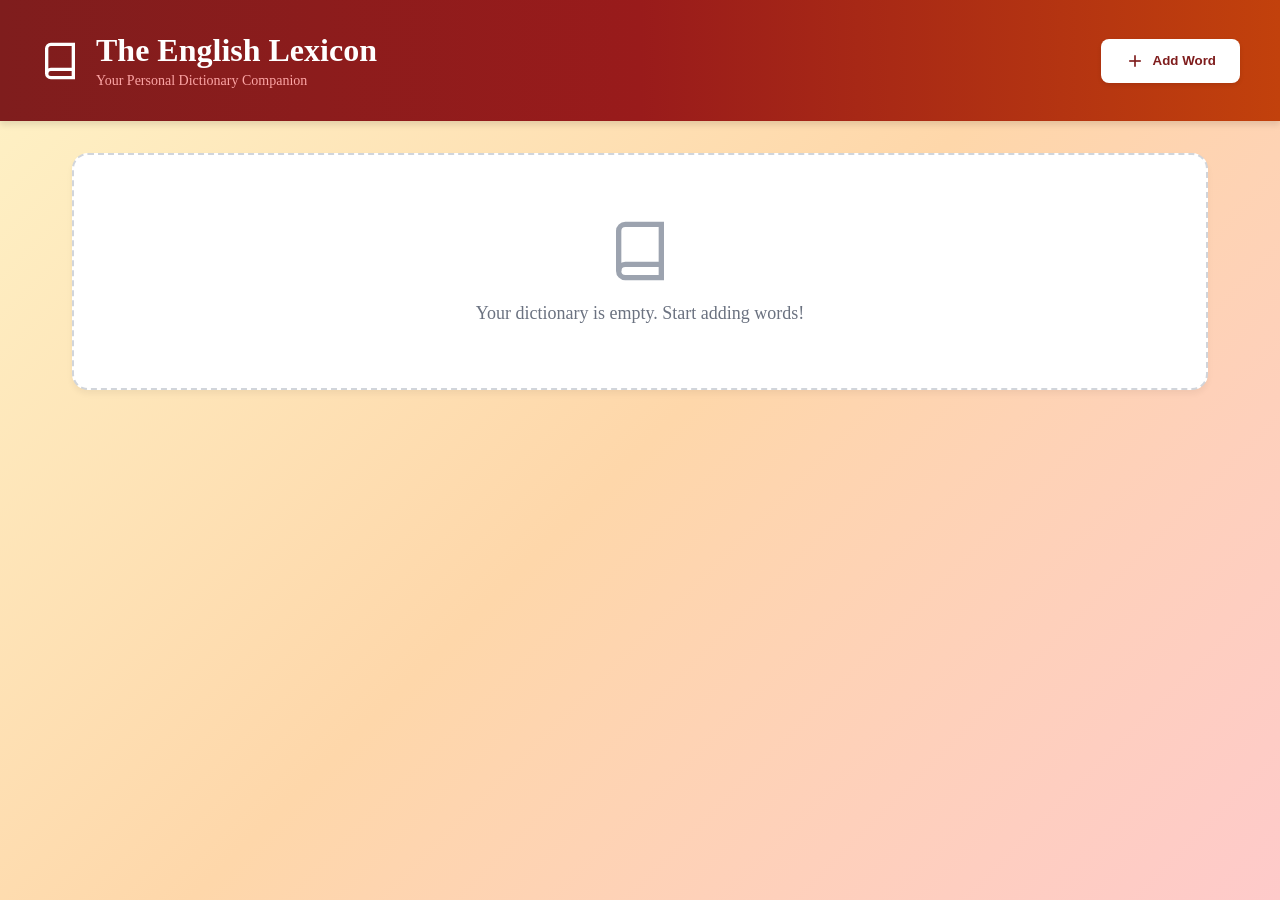
==== index.html @ d5d90b82 "Rename English.html to index.html" ====
<!DOCTYPE html>
<html lang="en">
<head>
    <meta charset="UTF-8">
    <meta name="viewport" content="width=device-width, initial-scale=1.0">
    <title>The English Lexicon</title>
    <style>
        * {
            margin: 0;
            padding: 0;
            box-sizing: border-box;
        }

        body {
            font-family: 'Georgia', serif;
            background: linear-gradient(135deg, #fef3c7 0%, #fed7aa 50%, #fecaca 100%);
            min-height: 100vh;
        }

        .header {
            background: linear-gradient(90deg, #7f1d1d 0%, #991b1b 50%, #c2410c 100%);
            color: white;
            padding: 2rem;
            box-shadow: 0 4px 6px rgba(0,0,0,0.1);
        }

        .header-content {
            max-width: 1200px;
            margin: 0 auto;
            display: flex;
            justify-content: space-between;
            align-items: center;
            flex-wrap: wrap;
            gap: 1rem;
        }

        .header-title {
            display: flex;
            align-items: center;
            gap: 1rem;
        }

        .header-title h1 {
            font-size: 2rem;
            font-weight: bold;
        }

        .header-title p {
            font-size: 0.875rem;
            color: #fca5a5;
            margin-top: 0.25rem;
        }

        .icon {
            width: 2.5rem;
            height: 2.5rem;
            stroke: currentColor;
            fill: none;
            stroke-width: 2;
        }

        .btn-add {
            background: white;
            color: #7f1d1d;
            padding: 0.75rem 1.5rem;
            border: none;
            border-radius: 0.5rem;
            font-weight: bold;
            cursor: pointer;
            display: flex;
            align-items: center;
            gap: 0.5rem;
            box-shadow: 0 2px 4px rgba(0,0,0,0.1);
            transition: all 0.3s;
        }

        .btn-add:hover {
            background: #fef2f2;
            transform: translateY(-2px);
        }

        .container {
            max-width: 1200px;
            margin: 0 auto;
            padding: 2rem;
        }

        .form-card {
            background: white;
            border-radius: 1rem;
            padding: 2rem;
            margin-bottom: 2rem;
            box-shadow: 0 10px 15px rgba(0,0,0,0.1);
            border: 4px solid #7f1d1d;
            display: none;
        }

        .form-card.active {
            display: block;
        }

        .form-header {
            display: flex;
            justify-content: space-between;
            align-items: center;
            margin-bottom: 1.5rem;
        }

        .form-header h2 {
            font-size: 1.5rem;
            color: #7f1d1d;
        }

        .btn-close {
            background: none;
            border: none;
            cursor: pointer;
            color: #6b7280;
            font-size: 1.5rem;
            padding: 0.5rem;
        }

        .btn-close:hover {
            color: #7f1d1d;
        }

        .form-group {
            margin-bottom: 1.5rem;
        }

        .form-label {
            display: block;
            font-weight: 600;
            color: #374151;
            margin-bottom: 0.5rem;
            font-size: 0.875rem;
        }

        .form-input, .form-select {
            width: 100%;
            padding: 0.75rem 1rem;
            border: 2px solid #d1d5db;
            border-radius: 0.5rem;
            font-size: 1rem;
            font-family: inherit;
            transition: border-color 0.3s;
        }

        .form-input:focus, .form-select:focus {
            outline: none;
            border-color: #7f1d1d;
        }

        .form-grid {
            display: grid;
            grid-template-columns: repeat(auto-fit, minmax(200px, 1fr));
            gap: 1rem;
        }

        .input-group {
            display: flex;
            gap: 0.5rem;
            margin-bottom: 0.75rem;
        }

        .btn-remove {
            background: #fee2e2;
            color: #7f1d1d;
            border: none;
            padding: 0.5rem 1rem;
            border-radius: 0.5rem;
            cursor: pointer;
            transition: background 0.3s;
        }

        .btn-remove:hover {
            background: #fecaca;
        }

        .btn-add-field {
            background: #7f1d1d;
            color: white;
            border: none;
            padding: 0.5rem 1rem;
            border-radius: 0.5rem;
            cursor: pointer;
            font-size: 0.875rem;
            font-weight: 600;
            margin-top: 0.75rem;
            transition: background 0.3s;
        }

        .btn-add-field:hover {
            background: #991b1b;
        }

        .btn-save {
            width: 100%;
            background: linear-gradient(90deg, #7f1d1d 0%, #c2410c 100%);
            color: white;
            border: none;
            padding: 1rem;
            border-radius: 0.5rem;
            font-size: 1.125rem;
            font-weight: bold;
            cursor: pointer;
            box-shadow: 0 4px 6px rgba(0,0,0,0.1);
            transition: all 0.3s;
        }

        .btn-save:hover {
            transform: translateY(-2px);
            box-shadow: 0 6px 8px rgba(0,0,0,0.15);
        }

        .empty-state {
            background: white;
            border-radius: 1rem;
            padding: 4rem 2rem;
            text-align: center;
            border: 2px dashed #d1d5db;
            box-shadow: 0 4px 6px rgba(0,0,0,0.05);
        }

        .empty-state svg {
            width: 4rem;
            height: 4rem;
            color: #9ca3af;
            margin: 0 auto 1rem;
        }

        .empty-state p {
            color: #6b7280;
            font-size: 1.125rem;
        }

        .word-card {
            background: white;
            border-radius: 1rem;
            padding: 2rem;
            margin-bottom: 1.5rem;
            box-shadow: 0 4px 6px rgba(0,0,0,0.1);
            border-left: 8px solid #7f1d1d;
        }

        .word-header {
            display: flex;
            justify-content: space-between;
            align-items: start;
            margin-bottom: 1rem;
        }

        .word-title {
            flex: 1;
        }

        .word-title h3 {
            font-size: 2rem;
            color: #7f1d1d;
            margin-bottom: 0.5rem;
        }

        .word-tags {
            display: flex;
            flex-wrap: wrap;
            gap: 0.5rem;
        }

        .tag {
            padding: 0.25rem 0.75rem;
            border-radius: 9999px;
            font-size: 0.75rem;
            font-weight: 600;
        }

        .tag-blue {
            background: #dbeafe;
            color: #1e40af;
        }

        .tag-purple {
            background: #e9d5ff;
            color: #6b21a8;
        }

        .tag-orange {
            background: #fed7aa;
            color: #c2410c;
        }

        .btn-delete {
            background: none;
            border: none;
            color: #dc2626;
            cursor: pointer;
            padding: 0.5rem;
            border-radius: 0.5rem;
            transition: background 0.3s;
        }

        .btn-delete:hover {
            background: #fef2f2;
        }

        .word-section {
            margin-bottom: 1rem;
        }

        .word-section h4 {
            font-weight: 600;
            color: #374151;
            margin-bottom: 0.5rem;
        }

        .word-section ul {
            list-style: decimal;
            padding-left: 1.5rem;
        }

        .word-section li {
            color: #1f2937;
            margin-bottom: 0.25rem;
        }

        .example {
            color: #374151;
            font-style: italic;
            padding-left: 1rem;
            border-left: 2px solid #d1d5db;
            margin-bottom: 0.5rem;
        }

        .translations {
            display: grid;
            grid-template-columns: repeat(auto-fit, minmax(250px, 1fr));
            gap: 1rem;
            padding-top: 1rem;
            border-top: 1px solid #e5e7eb;
            margin-top: 1rem;
        }

        .translation h4 {
            font-weight: 600;
            color: #374151;
            margin-bottom: 0.25rem;
            font-size: 0.875rem;
        }

        .translation p {
            color: #1f2937;
        }

        #wordsList {
            display: flex;
            flex-direction: column;
            gap: 1.5rem;
        }
    </style>
</head>
<body>
    <!-- Header -->
    <div class="header">
        <div class="header-content">
            <div class="header-title">
                <svg class="icon" viewBox="0 0 24 24">
                    <path d="M4 19.5A2.5 2.5 0 0 1 6.5 17H20"></path>
                    <path d="M6.5 2H20v20H6.5A2.5 2.5 0 0 1 4 19.5v-15A2.5 2.5 0 0 1 6.5 2z"></path>
                </svg>
                <div>
                    <h1>The English Lexicon</h1>
                    <p>Your Personal Dictionary Companion</p>
                </div>
            </div>
            <button class="btn-add" onclick="toggleForm()">
                <svg class="icon" style="width: 1.25rem; height: 1.25rem;" viewBox="0 0 24 24">
                    <line x1="12" y1="5" x2="12" y2="19"></line>
                    <line x1="5" y1="12" x2="19" y2="12"></line>
                </svg>
                Add Word
            </button>
        </div>
    </div>

    <!-- Main Container -->
    <div class="container">
        <!-- Add Word Form -->
        <div id="formCard" class="form-card">
            <div class="form-header">
                <h2>Add New Word</h2>
                <button class="btn-close" onclick="toggleForm()">×</button>
            </div>

            <form id="wordForm" onsubmit="saveWord(event)">
                <!-- Word -->
                <div class="form-group">
                    <label class="form-label">Word</label>
                    <input type="text" class="form-input" id="word" placeholder="Enter the word..." required>
                </div>

                <!-- Dialect, Formality, Modernity -->
                <div class="form-grid">
                    <div class="form-group">
                        <label class="form-label">🏴 Dialect</label>
                        <select class="form-select" id="dialect">
                            <option value="British">British</option>
                            <option value="American">American</option>
                            <option value="Australian">Australian</option>
                            <option value="Other">Standard</option>
                        </select>
                    </div>

                    <div class="form-group">
                        <label class="form-label">📝 Formality</label>
                        <select class="form-select" id="formality">
                            <option value="Very Formal">Very Formal</option>
                            <option value="Formal">Formal</option>
                            <option value="Neutral" selected>Neutral</option>
                            <option value="Informal">Informal</option>
                            <option value="Very Informal">Very Informal</option>
                            <option value="Slang">Slang</option>
                        </select>
                    </div>

                    <div class="form-group">
                        <label class="form-label">🕐 Modernity</label>
                        <select class="form-select" id="modernity">
                            <option value="Modern" selected>Modern</option>
                            <option value="Contemporary">Contemporary</option>
                            <option value="Dated">Dated</option>
                            <option value="Old-fashioned">Old-fashioned</option>
                            <option value="Archaic">Archaic</option>
                        </select>
                    </div>
                </div>

                <!-- Meanings -->
                <div class="form-group">
                    <label class="form-label">Meanings</label>
                    <div id="meaningsContainer">
                        <div class="input-group">
                            <input type="text" class="form-input" placeholder="Meaning 1">
                        </div>
                    </div>
                    <button type="button" class="btn-add-field" onclick="addMeaning()">+ Add Meaning</button>
                </div>

                <!-- Examples -->
                <div class="form-group">
                    <label class="form-label">Example Sentences</label>
                    <div id="examplesContainer">
                        <div class="input-group">
                            <input type="text" class="form-input" placeholder="Example sentence 1">
                        </div>
                    </div>
                    <button type="button" class="btn-add-field" onclick="addExample()">+ Add Example</button>
                </div>

                <!-- Synonyms -->
                <div class="form-group">
                    <label class="form-label">Synonyms</label>
                    <input type="text" class="form-input" id="synonyms" placeholder="Enter synonyms separated by commas">
                </div>

                <!-- Translations -->
                <div class="form-grid">
                    <div class="form-group">
                        <label class="form-label">🌍 Translation (Georgian)</label>
                        <input type="text" class="form-input" id="translationGeorgian" placeholder="ქართული თარგმანი">
                    </div>

                    <div class="form-group">
                        <label class="form-label">🌍 Translation (Russian)</label>
                        <input type="text" class="form-input" id="translationRussian" placeholder="Русский перевод">
                    </div>
                </div>

                <!-- Save Button -->
                <button type="submit" class="btn-save">Save Word to Dictionary</button>
            </form>
        </div>

        <!-- Words List -->
        <div id="wordsList"></div>

        <!-- Empty State -->
        <div id="emptyState" class="empty-state">
            <svg viewBox="0 0 24 24" fill="none" stroke="currentColor" stroke-width="2">
                <path d="M4 19.5A2.5 2.5 0 0 1 6.5 17H20"></path>
                <path d="M6.5 2H20v20H6.5A2.5 2.5 0 0 1 4 19.5v-15A2.5 2.5 0 0 1 6.5 2z"></path>
            </svg>
            <p>Your dictionary is empty. Start adding words!</p>
        </div>
    </div>

    <script>
        let words = [];

        // Load words from localStorage on page load
        function loadWords() {
            const savedWords = localStorage.getItem('englishDictionary');
            if (savedWords) {
                words = JSON.parse(savedWords);
                renderWords();
            }
        }

        // Save words to localStorage
        function saveToLocalStorage() {
            localStorage.setItem('englishDictionary', JSON.stringify(words));
        }

        function toggleForm() {
            const formCard = document.getElementById('formCard');
            formCard.classList.toggle('active');
        }

        function addMeaning() {
            const container = document.getElementById('meaningsContainer');
            const count = container.children.length + 1;
            const div = document.createElement('div');
            div.className = 'input-group';
            div.innerHTML = `
                <input type="text" class="form-input" placeholder="Meaning ${count}">
                <button type="button" class="btn-remove" onclick="this.parentElement.remove()">×</button>
            `;
            container.appendChild(div);
        }

        function addExample() {
            const container = document.getElementById('examplesContainer');
            const count = container.children.length + 1;
            const div = document.createElement('div');
            div.className = 'input-group';
            div.innerHTML = `
                <input type="text" class="form-input" placeholder="Example sentence ${count}">
                <button type="button" class="btn-remove" onclick="this.parentElement.remove()">×</button>
            `;
            container.appendChild(div);
        }

        function saveWord(event) {
            event.preventDefault();

            const word = {
                id: Date.now(),
                word: document.getElementById('word').value,
                dialect: document.getElementById('dialect').value,
                formality: document.getElementById('formality').value,
                modernity: document.getElementById('modernity').value,
                meanings: Array.from(document.querySelectorAll('#meaningsContainer input'))
                    .map(input => input.value.trim())
                    .filter(val => val),
                examples: Array.from(document.querySelectorAll('#examplesContainer input'))
                    .map(input => input.value.trim())
                    .filter(val => val),
                synonyms: document.getElementById('synonyms').value,
                translationGeorgian: document.getElementById('translationGeorgian').value,
                translationRussian: document.getElementById('translationRussian').value
            };

            words.push(word);
            saveToLocalStorage();
            renderWords();
            document.getElementById('wordForm').reset();
            
            // Reset dynamic fields
            document.getElementById('meaningsContainer').innerHTML = `
                <div class="input-group">
                    <input type="text" class="form-input" placeholder="Meaning 1">
                </div>
            `;
            document.getElementById('examplesContainer').innerHTML = `
                <div class="input-group">
                    <input type="text" class="form-input" placeholder="Example sentence 1">
                </div>
            `;
            
            toggleForm();
        }

        function deleteWord(id) {
            words = words.filter(w => w.id !== id);
            saveToLocalStorage();
            renderWords();
        }

        function renderWords() {
            const wordsList = document.getElementById('wordsList');
            const emptyState = document.getElementById('emptyState');

            if (words.length === 0) {
                wordsList.innerHTML = '';
                emptyState.style.display = 'block';
                return;
            }

            emptyState.style.display = 'none';
            wordsList.innerHTML = words.map(word => `
                <div class="word-card">
                    <div class="word-header">
                        <div class="word-title">
                            <h3>${word.word}</h3>
                            <div class="word-tags">
                                <span class="tag tag-blue">${word.dialect}</span>
                                <span class="tag tag-purple">${word.formality}</span>
                                <span class="tag tag-orange">${word.modernity}</span>
                            </div>
                        </div>
                        <button class="btn-delete" onclick="deleteWord(${word.id})">
                            <svg style="width: 1.25rem; height: 1.25rem;" viewBox="0 0 24 24" fill="none" stroke="currentColor" stroke-width="2">
                                <polyline points="3 6 5 6 21 6"></polyline>
                                <path d="M19 6v14a2 2 0 0 1-2 2H7a2 2 0 0 1-2-2V6m3 0V4a2 2 0 0 1 2-2h4a2 2 0 0 1 2 2v2"></path>
                            </svg>
                        </button>
                    </div>

                    ${word.meanings.length > 0 ? `
                        <div class="word-section">
                            <h4>Meanings:</h4>
                            <ul>
                                ${word.meanings.map(m => `<li>${m}</li>`).join('')}
                            </ul>
                        </div>
                    ` : ''}

                    ${word.examples.length > 0 ? `
                        <div class="word-section">
                            <h4>Examples:</h4>
                            ${word.examples.map(e => `<p class="example">"${e}"</p>`).join('')}
                        </div>
                    ` : ''}

                    ${word.synonyms ? `
                        <div class="word-section">
                            <h4>Synonyms:</h4>
                            <p>${word.synonyms}</p>
                        </div>
                    ` : ''}

                    ${word.translationGeorgian || word.translationRussian ? `
                        <div class="translations">
                            ${word.translationGeorgian ? `
                                <div class="translation">
                                    <h4>ქართული:</h4>
                                    <p>${word.translationGeorgian}</p>
                                </div>
                            ` : ''}
                            ${word.translationRussian ? `
                                <div class="translation">
                                    <h4>Русский:</h4>
                                    <p>${word.translationRussian}</p>
                                </div>
                            ` : ''}
                        </div>
                    ` : ''}
                </div>
            `).join('');
        }

        // Initial render
        loadWords();
    </script>
</body>
</html>
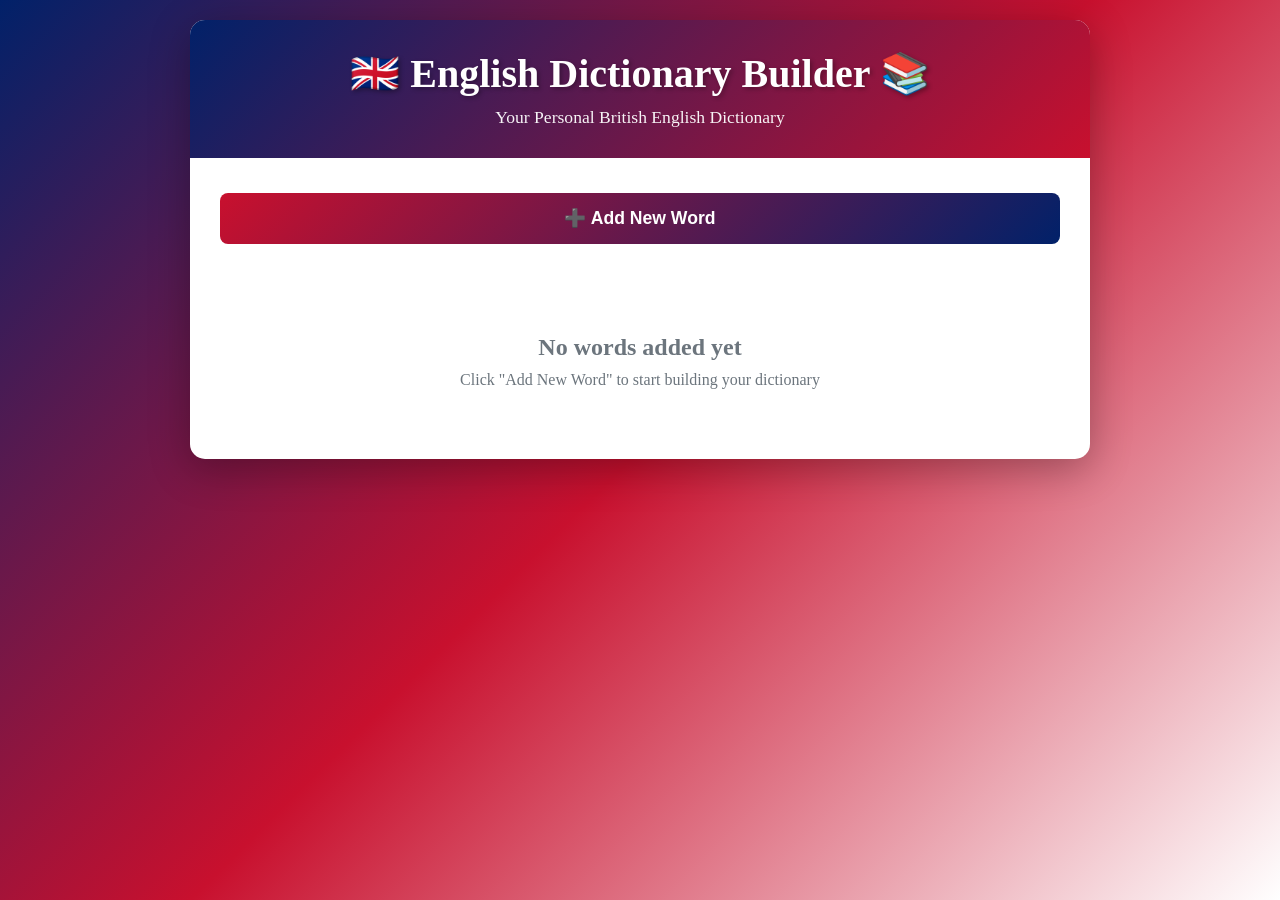
==== commit 9a41f4f4: "Dictionary" ====
--- a/index.html
+++ b/index.html
@@ -3,7 +3,7 @@
 <head>
     <meta charset="UTF-8">
     <meta name="viewport" content="width=device-width, initial-scale=1.0">
-    <title>The English Lexicon</title>
+    <title>English Dictionary Builder</title>
     <style>
         * {
             margin: 0;
@@ -13,652 +13,538 @@
 
         body {
             font-family: 'Georgia', serif;
-            background: linear-gradient(135deg, #fef3c7 0%, #fed7aa 50%, #fecaca 100%);
+            background: linear-gradient(135deg, #012169 0%, #C8102E 50%, #FFFFFF 100%);
             min-height: 100vh;
+            padding: 20px;
+        }
+
+        .container {
+            max-width: 900px;
+            margin: 0 auto;
+            background: white;
+            border-radius: 15px;
+            box-shadow: 0 10px 40px rgba(0, 0, 0, 0.3);
+            overflow: hidden;
         }
 
         .header {
-            background: linear-gradient(90deg, #7f1d1d 0%, #991b1b 50%, #c2410c 100%);
-            color: white;
-            padding: 2rem;
-            box-shadow: 0 4px 6px rgba(0,0,0,0.1);
-        }
-
-        .header-content {
-            max-width: 1200px;
-            margin: 0 auto;
+            background: linear-gradient(135deg, #012169, #C8102E);
+            color: white;
+            padding: 30px;
+            text-align: center;
+            border-bottom: 5px solid #FFFFFF;
+        }
+
+        .header h1 {
+            font-size: 2.5em;
+            margin-bottom: 10px;
+            text-shadow: 2px 2px 4px rgba(0, 0, 0, 0.3);
+        }
+
+        .header p {
+            font-size: 1.1em;
+            opacity: 0.95;
+        }
+
+        .content {
+            padding: 30px;
+        }
+
+        .btn-add {
+            background: linear-gradient(135deg, #C8102E, #012169);
+            color: white;
+            border: none;
+            padding: 15px 30px;
+            font-size: 1.1em;
+            border-radius: 8px;
+            cursor: pointer;
+            width: 100%;
+            margin-bottom: 20px;
+            transition: transform 0.2s;
+            font-weight: bold;
+        }
+
+        .btn-add:hover {
+            transform: translateY(-2px);
+            box-shadow: 0 5px 15px rgba(200, 16, 46, 0.4);
+        }
+
+        .form-container {
+            display: none;
+            background: #f8f9fa;
+            padding: 25px;
+            border-radius: 10px;
+            margin-bottom: 30px;
+            border: 2px solid #012169;
+        }
+
+        .form-container.active {
+            display: block;
+        }
+
+        .form-group {
+            margin-bottom: 20px;
+        }
+
+        label {
+            display: block;
+            margin-bottom: 8px;
+            color: #012169;
+            font-weight: bold;
+            font-size: 1em;
+        }
+
+        input, select, textarea {
+            width: 100%;
+            padding: 12px;
+            border: 2px solid #012169;
+            border-radius: 6px;
+            font-size: 1em;
+            font-family: 'Georgia', serif;
+        }
+
+        textarea {
+            resize: vertical;
+            min-height: 80px;
+        }
+
+        .flag-select {
+            display: flex;
+            align-items: center;
+            gap: 10px;
+        }
+
+        .flag-icon {
+            font-size: 1.5em;
+        }
+
+        .sentence-group {
+            background: white;
+            padding: 15px;
+            border-radius: 6px;
+            margin-bottom: 10px;
+            border-left: 4px solid #C8102E;
+        }
+
+        .btn-small {
+            background: #012169;
+            color: white;
+            border: none;
+            padding: 8px 15px;
+            border-radius: 5px;
+            cursor: pointer;
+            font-size: 0.9em;
+            margin-top: 10px;
+            transition: background 0.2s;
+        }
+
+        .btn-small:hover {
+            background: #C8102E;
+        }
+
+        .btn-remove {
+            background: #C8102E;
+            margin-left: 10px;
+        }
+
+        .btn-remove:hover {
+            background: #a00d24;
+        }
+
+        .btn-save {
+            background: linear-gradient(135deg, #012169, #00A651);
+            color: white;
+            border: none;
+            padding: 15px 30px;
+            font-size: 1.1em;
+            border-radius: 8px;
+            cursor: pointer;
+            width: 100%;
+            font-weight: bold;
+            margin-top: 10px;
+        }
+
+        .btn-cancel {
+            background: #6c757d;
+            color: white;
+            border: none;
+            padding: 12px 25px;
+            font-size: 1em;
+            border-radius: 8px;
+            cursor: pointer;
+            width: 100%;
+            margin-top: 10px;
+        }
+
+        .words-list {
+            margin-top: 30px;
+        }
+
+        .word-card {
+            background: #f8f9fa;
+            padding: 20px;
+            border-radius: 10px;
+            margin-bottom: 15px;
+            border-left: 6px solid #012169;
+            transition: transform 0.2s;
+        }
+
+        .word-card:hover {
+            transform: translateX(5px);
+            box-shadow: 0 5px 15px rgba(1, 33, 105, 0.2);
+        }
+
+        .word-header {
             display: flex;
             justify-content: space-between;
             align-items: center;
+            margin-bottom: 15px;
+        }
+
+        .word-title {
+            font-size: 1.8em;
+            color: #012169;
+            font-weight: bold;
+        }
+
+        .word-meta {
+            display: flex;
+            gap: 10px;
             flex-wrap: wrap;
-            gap: 1rem;
-        }
-
-        .header-title {
-            display: flex;
-            align-items: center;
-            gap: 1rem;
-        }
-
-        .header-title h1 {
-            font-size: 2rem;
+            margin-bottom: 10px;
+        }
+
+        .badge {
+            padding: 5px 12px;
+            border-radius: 15px;
+            font-size: 0.85em;
             font-weight: bold;
         }
 
-        .header-title p {
-            font-size: 0.875rem;
-            color: #fca5a5;
-            margin-top: 0.25rem;
-        }
-
-        .icon {
-            width: 2.5rem;
-            height: 2.5rem;
-            stroke: currentColor;
-            fill: none;
-            stroke-width: 2;
-        }
-
-        .btn-add {
-            background: white;
-            color: #7f1d1d;
-            padding: 0.75rem 1.5rem;
+        .badge-dialect {
+            background: #012169;
+            color: white;
+        }
+
+        .badge-formality {
+            background: #C8102E;
+            color: white;
+        }
+
+        .badge-age {
+            background: #6c757d;
+            color: white;
+        }
+
+        .word-section {
+            margin-top: 15px;
+        }
+
+        .word-section h3 {
+            color: #C8102E;
+            margin-bottom: 8px;
+            font-size: 1.1em;
+        }
+
+        .word-section p {
+            margin-bottom: 5px;
+            line-height: 1.6;
+        }
+
+        .btn-delete {
+            background: #C8102E;
+            color: white;
             border: none;
-            border-radius: 0.5rem;
-            font-weight: bold;
+            padding: 8px 15px;
+            border-radius: 5px;
             cursor: pointer;
-            display: flex;
-            align-items: center;
-            gap: 0.5rem;
-            box-shadow: 0 2px 4px rgba(0,0,0,0.1);
-            transition: all 0.3s;
-        }
-
-        .btn-add:hover {
-            background: #fef2f2;
-            transform: translateY(-2px);
-        }
-
-        .container {
-            max-width: 1200px;
-            margin: 0 auto;
-            padding: 2rem;
-        }
-
-        .form-card {
-            background: white;
-            border-radius: 1rem;
-            padding: 2rem;
-            margin-bottom: 2rem;
-            box-shadow: 0 10px 15px rgba(0,0,0,0.1);
-            border: 4px solid #7f1d1d;
-            display: none;
-        }
-
-        .form-card.active {
-            display: block;
-        }
-
-        .form-header {
-            display: flex;
-            justify-content: space-between;
-            align-items: center;
-            margin-bottom: 1.5rem;
-        }
-
-        .form-header h2 {
-            font-size: 1.5rem;
-            color: #7f1d1d;
-        }
-
-        .btn-close {
-            background: none;
-            border: none;
-            cursor: pointer;
-            color: #6b7280;
-            font-size: 1.5rem;
-            padding: 0.5rem;
-        }
-
-        .btn-close:hover {
-            color: #7f1d1d;
-        }
-
-        .form-group {
-            margin-bottom: 1.5rem;
-        }
-
-        .form-label {
-            display: block;
-            font-weight: 600;
-            color: #374151;
-            margin-bottom: 0.5rem;
-            font-size: 0.875rem;
-        }
-
-        .form-input, .form-select {
-            width: 100%;
-            padding: 0.75rem 1rem;
-            border: 2px solid #d1d5db;
-            border-radius: 0.5rem;
-            font-size: 1rem;
-            font-family: inherit;
-            transition: border-color 0.3s;
-        }
-
-        .form-input:focus, .form-select:focus {
-            outline: none;
-            border-color: #7f1d1d;
-        }
-
-        .form-grid {
-            display: grid;
-            grid-template-columns: repeat(auto-fit, minmax(200px, 1fr));
-            gap: 1rem;
-        }
-
-        .input-group {
-            display: flex;
-            gap: 0.5rem;
-            margin-bottom: 0.75rem;
-        }
-
-        .btn-remove {
-            background: #fee2e2;
-            color: #7f1d1d;
-            border: none;
-            padding: 0.5rem 1rem;
-            border-radius: 0.5rem;
-            cursor: pointer;
-            transition: background 0.3s;
-        }
-
-        .btn-remove:hover {
-            background: #fecaca;
-        }
-
-        .btn-add-field {
-            background: #7f1d1d;
-            color: white;
-            border: none;
-            padding: 0.5rem 1rem;
-            border-radius: 0.5rem;
-            cursor: pointer;
-            font-size: 0.875rem;
-            font-weight: 600;
-            margin-top: 0.75rem;
-            transition: background 0.3s;
-        }
-
-        .btn-add-field:hover {
-            background: #991b1b;
-        }
-
-        .btn-save {
-            width: 100%;
-            background: linear-gradient(90deg, #7f1d1d 0%, #c2410c 100%);
-            color: white;
-            border: none;
-            padding: 1rem;
-            border-radius: 0.5rem;
-            font-size: 1.125rem;
-            font-weight: bold;
-            cursor: pointer;
-            box-shadow: 0 4px 6px rgba(0,0,0,0.1);
-            transition: all 0.3s;
-        }
-
-        .btn-save:hover {
-            transform: translateY(-2px);
-            box-shadow: 0 6px 8px rgba(0,0,0,0.15);
+            font-size: 0.9em;
         }
 
         .empty-state {
-            background: white;
-            border-radius: 1rem;
-            padding: 4rem 2rem;
             text-align: center;
-            border: 2px dashed #d1d5db;
-            box-shadow: 0 4px 6px rgba(0,0,0,0.05);
-        }
-
-        .empty-state svg {
-            width: 4rem;
-            height: 4rem;
-            color: #9ca3af;
-            margin: 0 auto 1rem;
-        }
-
-        .empty-state p {
-            color: #6b7280;
-            font-size: 1.125rem;
-        }
-
-        .word-card {
-            background: white;
-            border-radius: 1rem;
-            padding: 2rem;
-            margin-bottom: 1.5rem;
-            box-shadow: 0 4px 6px rgba(0,0,0,0.1);
-            border-left: 8px solid #7f1d1d;
-        }
-
-        .word-header {
-            display: flex;
-            justify-content: space-between;
-            align-items: start;
-            margin-bottom: 1rem;
-        }
-
-        .word-title {
-            flex: 1;
-        }
-
-        .word-title h3 {
-            font-size: 2rem;
-            color: #7f1d1d;
-            margin-bottom: 0.5rem;
-        }
-
-        .word-tags {
-            display: flex;
-            flex-wrap: wrap;
-            gap: 0.5rem;
-        }
-
-        .tag {
-            padding: 0.25rem 0.75rem;
-            border-radius: 9999px;
-            font-size: 0.75rem;
-            font-weight: 600;
-        }
-
-        .tag-blue {
-            background: #dbeafe;
-            color: #1e40af;
-        }
-
-        .tag-purple {
-            background: #e9d5ff;
-            color: #6b21a8;
-        }
-
-        .tag-orange {
-            background: #fed7aa;
-            color: #c2410c;
-        }
-
-        .btn-delete {
-            background: none;
-            border: none;
-            color: #dc2626;
-            cursor: pointer;
-            padding: 0.5rem;
-            border-radius: 0.5rem;
-            transition: background 0.3s;
-        }
-
-        .btn-delete:hover {
-            background: #fef2f2;
-        }
-
-        .word-section {
-            margin-bottom: 1rem;
-        }
-
-        .word-section h4 {
-            font-weight: 600;
-            color: #374151;
-            margin-bottom: 0.5rem;
-        }
-
-        .word-section ul {
-            list-style: decimal;
-            padding-left: 1.5rem;
-        }
-
-        .word-section li {
-            color: #1f2937;
-            margin-bottom: 0.25rem;
-        }
-
-        .example {
-            color: #374151;
-            font-style: italic;
-            padding-left: 1rem;
-            border-left: 2px solid #d1d5db;
-            margin-bottom: 0.5rem;
-        }
-
-        .translations {
-            display: grid;
-            grid-template-columns: repeat(auto-fit, minmax(250px, 1fr));
-            gap: 1rem;
-            padding-top: 1rem;
-            border-top: 1px solid #e5e7eb;
-            margin-top: 1rem;
-        }
-
-        .translation h4 {
-            font-weight: 600;
-            color: #374151;
-            margin-bottom: 0.25rem;
-            font-size: 0.875rem;
-        }
-
-        .translation p {
-            color: #1f2937;
-        }
-
-        #wordsList {
-            display: flex;
-            flex-direction: column;
-            gap: 1.5rem;
+            padding: 40px;
+            color: #6c757d;
+        }
+
+        .empty-state h2 {
+            margin-bottom: 10px;
         }
     </style>
 </head>
 <body>
-    <!-- Header -->
-    <div class="header">
-        <div class="header-content">
-            <div class="header-title">
-                <svg class="icon" viewBox="0 0 24 24">
-                    <path d="M4 19.5A2.5 2.5 0 0 1 6.5 17H20"></path>
-                    <path d="M6.5 2H20v20H6.5A2.5 2.5 0 0 1 4 19.5v-15A2.5 2.5 0 0 1 6.5 2z"></path>
-                </svg>
-                <div>
-                    <h1>The English Lexicon</h1>
-                    <p>Your Personal Dictionary Companion</p>
+    <div class="container">
+        <div class="header">
+            <h1>🇬🇧 English Dictionary Builder 📚</h1>
+            <p>Your Personal British English Dictionary</p>
+        </div>
+        
+        <div class="content">
+            <button class="btn-add" onclick="toggleForm()">➕ Add New Word</button>
+            
+            <div class="form-container" id="wordForm">
+                <form onsubmit="saveWord(event)">
+                    <div class="form-group">
+                        <label>Word *</label>
+                        <input type="text" id="word" required placeholder="Enter the word">
+                    </div>
+
+                    <div class="form-group">
+                        <label>Dialect *</label>
+                        <select id="dialect" required>
+                            <option value="">Select dialect</option>
+                            <option value="british">🇬🇧 British English</option>
+                            <option value="american">🇺🇸 American English</option>
+                            <option value="australian">🇦🇺 Australian English</option>
+                            <option value="canadian">🇨🇦 Canadian English</option>
+                            <option value="irish">🇮🇪 Irish English</option>
+                            <option value="scottish">🏴󠁧󠁢󠁳󠁣󠁴󠁿 Scottish English</option>
+                        </select>
+                    </div>
+
+                    <div class="form-group">
+                        <label>Formality *</label>
+                        <select id="formality" required>
+                            <option value="">Select formality level</option>
+                            <option value="formal">Formal</option>
+                            <option value="moderately-formal">Moderately Formal</option>
+                            <option value="neutral">Neutral</option>
+                            <option value="informal">Informal</option>
+                            <option value="slang">Slang</option>
+                        </select>
+                    </div>
+
+                    <div class="form-group">
+                        <label>Age/Usage *</label>
+                        <select id="age" required>
+                            <option value="">Select usage period</option>
+                            <option value="modern">Modern</option>
+                            <option value="contemporary">Contemporary</option>
+                            <option value="dated">Dated</option>
+                            <option value="old-fashioned">Old-fashioned</option>
+                            <option value="archaic">Archaic</option>
+                        </select>
+                    </div>
+
+                    <div class="form-group">
+                        <label>Meanings *</label>
+                        <textarea id="meanings" required placeholder="Enter all meanings separated by semicolons (;)"></textarea>
+                    </div>
+
+                    <div class="form-group">
+                        <label>Example Sentences</label>
+                        <div id="sentencesContainer">
+                            <div class="sentence-group">
+                                <input type="text" class="sentence-input" placeholder="Enter an example sentence">
+                            </div>
+                        </div>
+                        <button type="button" class="btn-small" onclick="addSentenceField()">➕ Add Sentence</button>
+                    </div>
+
+                    <div class="form-group">
+                        <label>Synonyms</label>
+                        <input type="text" id="synonyms" placeholder="Enter synonyms separated by commas">
+                    </div>
+
+                    <div class="form-group">
+                        <label>Georgian Translation</label>
+                        <input type="text" id="georgianTranslation" placeholder="ქართული თარგმანი">
+                    </div>
+
+                    <div class="form-group">
+                        <label>Russian Translation</label>
+                        <input type="text" id="russianTranslation" placeholder="Русский перевод">
+                    </div>
+
+                    <button type="submit" class="btn-save">💾 Save Word</button>
+                    <button type="button" class="btn-cancel" onclick="toggleForm()">❌ Cancel</button>
+                </form>
+            </div>
+
+            <div class="words-list" id="wordsList">
+                <div class="empty-state">
+                    <h2>No words added yet</h2>
+                    <p>Click "Add New Word" to start building your dictionary</p>
                 </div>
             </div>
-            <button class="btn-add" onclick="toggleForm()">
-                <svg class="icon" style="width: 1.25rem; height: 1.25rem;" viewBox="0 0 24 24">
-                    <line x1="12" y1="5" x2="12" y2="19"></line>
-                    <line x1="5" y1="12" x2="19" y2="12"></line>
-                </svg>
-                Add Word
-            </button>
         </div>
     </div>
 
-    <!-- Main Container -->
-    <div class="container">
-        <!-- Add Word Form -->
-        <div id="formCard" class="form-card">
-            <div class="form-header">
-                <h2>Add New Word</h2>
-                <button class="btn-close" onclick="toggleForm()">×</button>
-            </div>
-
-            <form id="wordForm" onsubmit="saveWord(event)">
-                <!-- Word -->
-                <div class="form-group">
-                    <label class="form-label">Word</label>
-                    <input type="text" class="form-input" id="word" placeholder="Enter the word..." required>
-                </div>
-
-                <!-- Dialect, Formality, Modernity -->
-                <div class="form-grid">
-                    <div class="form-group">
-                        <label class="form-label">🏴 Dialect</label>
-                        <select class="form-select" id="dialect">
-                            <option value="British">British</option>
-                            <option value="American">American</option>
-                            <option value="Australian">Australian</option>
-                            <option value="Other">Standard</option>
-                        </select>
-                    </div>
-
-                    <div class="form-group">
-                        <label class="form-label">📝 Formality</label>
-                        <select class="form-select" id="formality">
-                            <option value="Very Formal">Very Formal</option>
-                            <option value="Formal">Formal</option>
-                            <option value="Neutral" selected>Neutral</option>
-                            <option value="Informal">Informal</option>
-                            <option value="Very Informal">Very Informal</option>
-                            <option value="Slang">Slang</option>
-                        </select>
-                    </div>
-
-                    <div class="form-group">
-                        <label class="form-label">🕐 Modernity</label>
-                        <select class="form-select" id="modernity">
-                            <option value="Modern" selected>Modern</option>
-                            <option value="Contemporary">Contemporary</option>
-                            <option value="Dated">Dated</option>
-                            <option value="Old-fashioned">Old-fashioned</option>
-                            <option value="Archaic">Archaic</option>
-                        </select>
-                    </div>
-                </div>
-
-                <!-- Meanings -->
-                <div class="form-group">
-                    <label class="form-label">Meanings</label>
-                    <div id="meaningsContainer">
-                        <div class="input-group">
-                            <input type="text" class="form-input" placeholder="Meaning 1">
-                        </div>
-                    </div>
-                    <button type="button" class="btn-add-field" onclick="addMeaning()">+ Add Meaning</button>
-                </div>
-
-                <!-- Examples -->
-                <div class="form-group">
-                    <label class="form-label">Example Sentences</label>
-                    <div id="examplesContainer">
-                        <div class="input-group">
-                            <input type="text" class="form-input" placeholder="Example sentence 1">
-                        </div>
-                    </div>
-                    <button type="button" class="btn-add-field" onclick="addExample()">+ Add Example</button>
-                </div>
-
-                <!-- Synonyms -->
-                <div class="form-group">
-                    <label class="form-label">Synonyms</label>
-                    <input type="text" class="form-input" id="synonyms" placeholder="Enter synonyms separated by commas">
-                </div>
-
-                <!-- Translations -->
-                <div class="form-grid">
-                    <div class="form-group">
-                        <label class="form-label">🌍 Translation (Georgian)</label>
-                        <input type="text" class="form-input" id="translationGeorgian" placeholder="ქართული თარგმანი">
-                    </div>
-
-                    <div class="form-group">
-                        <label class="form-label">🌍 Translation (Russian)</label>
-                        <input type="text" class="form-input" id="translationRussian" placeholder="Русский перевод">
-                    </div>
-                </div>
-
-                <!-- Save Button -->
-                <button type="submit" class="btn-save">Save Word to Dictionary</button>
-            </form>
-        </div>
-
-        <!-- Words List -->
-        <div id="wordsList"></div>
-
-        <!-- Empty State -->
-        <div id="emptyState" class="empty-state">
-            <svg viewBox="0 0 24 24" fill="none" stroke="currentColor" stroke-width="2">
-                <path d="M4 19.5A2.5 2.5 0 0 1 6.5 17H20"></path>
-                <path d="M6.5 2H20v20H6.5A2.5 2.5 0 0 1 4 19.5v-15A2.5 2.5 0 0 1 6.5 2z"></path>
-            </svg>
-            <p>Your dictionary is empty. Start adding words!</p>
-        </div>
-    </div>
-
     <script>
-        let words = [];
-
-        // Load words from localStorage on page load
-        function loadWords() {
-            const savedWords = localStorage.getItem('englishDictionary');
-            if (savedWords) {
-                words = JSON.parse(savedWords);
-                renderWords();
+        let dictionary = JSON.parse(localStorage.getItem('englishDictionary')) || [];
+
+        const dialectFlags = {
+            'british': '🇬🇧',
+            'american': '🇺🇸',
+            'australian': '🇦🇺',
+            'canadian': '🇨🇦',
+            'irish': '🇮🇪',
+            'scottish': '🏴󠁧󠁢󠁳󠁣󠁴󠁿'
+        };
+
+        const dialectNames = {
+            'british': 'British',
+            'american': 'American',
+            'australian': 'Australian',
+            'canadian': 'Canadian',
+            'irish': 'Irish',
+            'scottish': 'Scottish'
+        };
+
+        function toggleForm() {
+            const form = document.getElementById('wordForm');
+            form.classList.toggle('active');
+            if (form.classList.contains('active')) {
+                document.getElementById('word').focus();
+            } else {
+                resetForm();
             }
         }
 
-        // Save words to localStorage
-        function saveToLocalStorage() {
-            localStorage.setItem('englishDictionary', JSON.stringify(words));
-        }
-
-        function toggleForm() {
-            const formCard = document.getElementById('formCard');
-            formCard.classList.toggle('active');
-        }
-
-        function addMeaning() {
-            const container = document.getElementById('meaningsContainer');
-            const count = container.children.length + 1;
-            const div = document.createElement('div');
-            div.className = 'input-group';
-            div.innerHTML = `
-                <input type="text" class="form-input" placeholder="Meaning ${count}">
-                <button type="button" class="btn-remove" onclick="this.parentElement.remove()">×</button>
+        function addSentenceField() {
+            const container = document.getElementById('sentencesContainer');
+            const sentenceGroup = document.createElement('div');
+            sentenceGroup.className = 'sentence-group';
+            sentenceGroup.innerHTML = `
+                <input type="text" class="sentence-input" placeholder="Enter an example sentence">
+                <button type="button" class="btn-small btn-remove" onclick="removeSentenceField(this)">🗑️ Remove</button>
             `;
-            container.appendChild(div);
-        }
-
-        function addExample() {
-            const container = document.getElementById('examplesContainer');
-            const count = container.children.length + 1;
-            const div = document.createElement('div');
-            div.className = 'input-group';
-            div.innerHTML = `
-                <input type="text" class="form-input" placeholder="Example sentence ${count}">
-                <button type="button" class="btn-remove" onclick="this.parentElement.remove()">×</button>
-            `;
-            container.appendChild(div);
+            container.appendChild(sentenceGroup);
+        }
+
+        function removeSentenceField(btn) {
+            btn.parentElement.remove();
         }
 
         function saveWord(event) {
             event.preventDefault();
 
-            const word = {
+            const word = document.getElementById('word').value.trim();
+            const dialect = document.getElementById('dialect').value;
+            const formality = document.getElementById('formality').value;
+            const age = document.getElementById('age').value;
+            const meanings = document.getElementById('meanings').value.trim();
+            const synonyms = document.getElementById('synonyms').value.trim();
+            const georgianTranslation = document.getElementById('georgianTranslation').value.trim();
+            const russianTranslation = document.getElementById('russianTranslation').value.trim();
+
+            const sentenceInputs = document.querySelectorAll('.sentence-input');
+            const sentences = Array.from(sentenceInputs)
+                .map(input => input.value.trim())
+                .filter(s => s.length > 0);
+
+            const wordEntry = {
                 id: Date.now(),
-                word: document.getElementById('word').value,
-                dialect: document.getElementById('dialect').value,
-                formality: document.getElementById('formality').value,
-                modernity: document.getElementById('modernity').value,
-                meanings: Array.from(document.querySelectorAll('#meaningsContainer input'))
-                    .map(input => input.value.trim())
-                    .filter(val => val),
-                examples: Array.from(document.querySelectorAll('#examplesContainer input'))
-                    .map(input => input.value.trim())
-                    .filter(val => val),
-                synonyms: document.getElementById('synonyms').value,
-                translationGeorgian: document.getElementById('translationGeorgian').value,
-                translationRussian: document.getElementById('translationRussian').value
+                word,
+                dialect,
+                formality,
+                age,
+                meanings: meanings.split(';').map(m => m.trim()).filter(m => m),
+                sentences,
+                synonyms: synonyms.split(',').map(s => s.trim()).filter(s => s),
+                georgianTranslation,
+                russianTranslation
             };
 
-            words.push(word);
-            saveToLocalStorage();
-            renderWords();
-            document.getElementById('wordForm').reset();
+            dictionary.push(wordEntry);
+            localStorage.setItem('englishDictionary', JSON.stringify(dictionary));
+            renderDictionary();
+            toggleForm();
+            resetForm();
+        }
+
+        function resetForm() {
+            document.getElementById('word').value = '';
+            document.getElementById('dialect').value = '';
+            document.getElementById('formality').value = '';
+            document.getElementById('age').value = '';
+            document.getElementById('meanings').value = '';
+            document.getElementById('synonyms').value = '';
+            document.getElementById('georgianTranslation').value = '';
+            document.getElementById('russianTranslation').value = '';
             
-            // Reset dynamic fields
-            document.getElementById('meaningsContainer').innerHTML = `
-                <div class="input-group">
-                    <input type="text" class="form-input" placeholder="Meaning 1">
+            const container = document.getElementById('sentencesContainer');
+            container.innerHTML = `
+                <div class="sentence-group">
+                    <input type="text" class="sentence-input" placeholder="Enter an example sentence">
                 </div>
             `;
-            document.getElementById('examplesContainer').innerHTML = `
-                <div class="input-group">
-                    <input type="text" class="form-input" placeholder="Example sentence 1">
-                </div>
-            `;
+        }
+
+        function deleteWord(id) {
+            if (confirm('Are you sure you want to delete this word?')) {
+                dictionary = dictionary.filter(w => w.id !== id);
+                localStorage.setItem('englishDictionary', JSON.stringify(dictionary));
+                renderDictionary();
+            }
+        }
+
+        function renderDictionary() {
+            const container = document.getElementById('wordsList');
             
-            toggleForm();
-        }
-
-        function deleteWord(id) {
-            words = words.filter(w => w.id !== id);
-            saveToLocalStorage();
-            renderWords();
-        }
-
-        function renderWords() {
-            const wordsList = document.getElementById('wordsList');
-            const emptyState = document.getElementById('emptyState');
-
-            if (words.length === 0) {
-                wordsList.innerHTML = '';
-                emptyState.style.display = 'block';
+            if (dictionary.length === 0) {
+                container.innerHTML = `
+                    <div class="empty-state">
+                        <h2>No words added yet</h2>
+                        <p>Click "Add New Word" to start building your dictionary</p>
+                    </div>
+                `;
                 return;
             }
 
-            emptyState.style.display = 'none';
-            wordsList.innerHTML = words.map(word => `
+            container.innerHTML = dictionary.map(entry => `
                 <div class="word-card">
                     <div class="word-header">
-                        <div class="word-title">
-                            <h3>${word.word}</h3>
-                            <div class="word-tags">
-                                <span class="tag tag-blue">${word.dialect}</span>
-                                <span class="tag tag-purple">${word.formality}</span>
-                                <span class="tag tag-orange">${word.modernity}</span>
-                            </div>
-                        </div>
-                        <button class="btn-delete" onclick="deleteWord(${word.id})">
-                            <svg style="width: 1.25rem; height: 1.25rem;" viewBox="0 0 24 24" fill="none" stroke="currentColor" stroke-width="2">
-                                <polyline points="3 6 5 6 21 6"></polyline>
-                                <path d="M19 6v14a2 2 0 0 1-2 2H7a2 2 0 0 1-2-2V6m3 0V4a2 2 0 0 1 2-2h4a2 2 0 0 1 2 2v2"></path>
-                            </svg>
-                        </button>
-                    </div>
-
-                    ${word.meanings.length > 0 ? `
+                        <div class="word-title">${entry.word}</div>
+                        <button class="btn-delete" onclick="deleteWord(${entry.id})">🗑️ Delete</button>
+                    </div>
+                    
+                    <div class="word-meta">
+                        <span class="badge badge-dialect">${dialectFlags[entry.dialect]} ${dialectNames[entry.dialect]}</span>
+                        <span class="badge badge-formality">${entry.formality}</span>
+                        <span class="badge badge-age">${entry.age}</span>
+                    </div>
+
+                    <div class="word-section">
+                        <h3>📖 Meanings:</h3>
+                        ${entry.meanings.map((m, i) => `<p><strong>${i + 1}.</strong> ${m}</p>`).join('')}
+                    </div>
+
+                    ${entry.sentences.length > 0 ? `
                         <div class="word-section">
-                            <h4>Meanings:</h4>
-                            <ul>
-                                ${word.meanings.map(m => `<li>${m}</li>`).join('')}
-                            </ul>
+                            <h3>💬 Example Sentences:</h3>
+                            ${entry.sentences.map((s, i) => `<p><strong>${i + 1}.</strong> "${s}"</p>`).join('')}
                         </div>
                     ` : ''}
 
-                    ${word.examples.length > 0 ? `
+                    ${entry.synonyms.length > 0 ? `
                         <div class="word-section">
-                            <h4>Examples:</h4>
-                            ${word.examples.map(e => `<p class="example">"${e}"</p>`).join('')}
+                            <h3>🔄 Synonyms:</h3>
+                            <p>${entry.synonyms.join(', ')}</p>
                         </div>
                     ` : ''}
 
-                    ${word.synonyms ? `
+                    ${entry.georgianTranslation ? `
                         <div class="word-section">
-                            <h4>Synonyms:</h4>
-                            <p>${word.synonyms}</p>
+                            <h3>🇬🇪 Georgian:</h3>
+                            <p>${entry.georgianTranslation}</p>
                         </div>
                     ` : ''}
 
-                    ${word.translationGeorgian || word.translationRussian ? `
-                        <div class="translations">
-                            ${word.translationGeorgian ? `
-                                <div class="translation">
-                                    <h4>ქართული:</h4>
-                                    <p>${word.translationGeorgian}</p>
-                                </div>
-                            ` : ''}
-                            ${word.translationRussian ? `
-                                <div class="translation">
-                                    <h4>Русский:</h4>
-                                    <p>${word.translationRussian}</p>
-                                </div>
-                            ` : ''}
+                    ${entry.russianTranslation ? `
+                        <div class="word-section">
+                            <h3>🇷🇺 Russian:</h3>
+                            <p>${entry.russianTranslation}</p>
                         </div>
                     ` : ''}
                 </div>
             `).join('');
         }
 
-        // Initial render
-        loadWords();
+        // Load and render dictionary when page loads
+        window.addEventListener('DOMContentLoaded', function() {
+            renderDictionary();
+        });
     </script>
 </body>
 </html>
